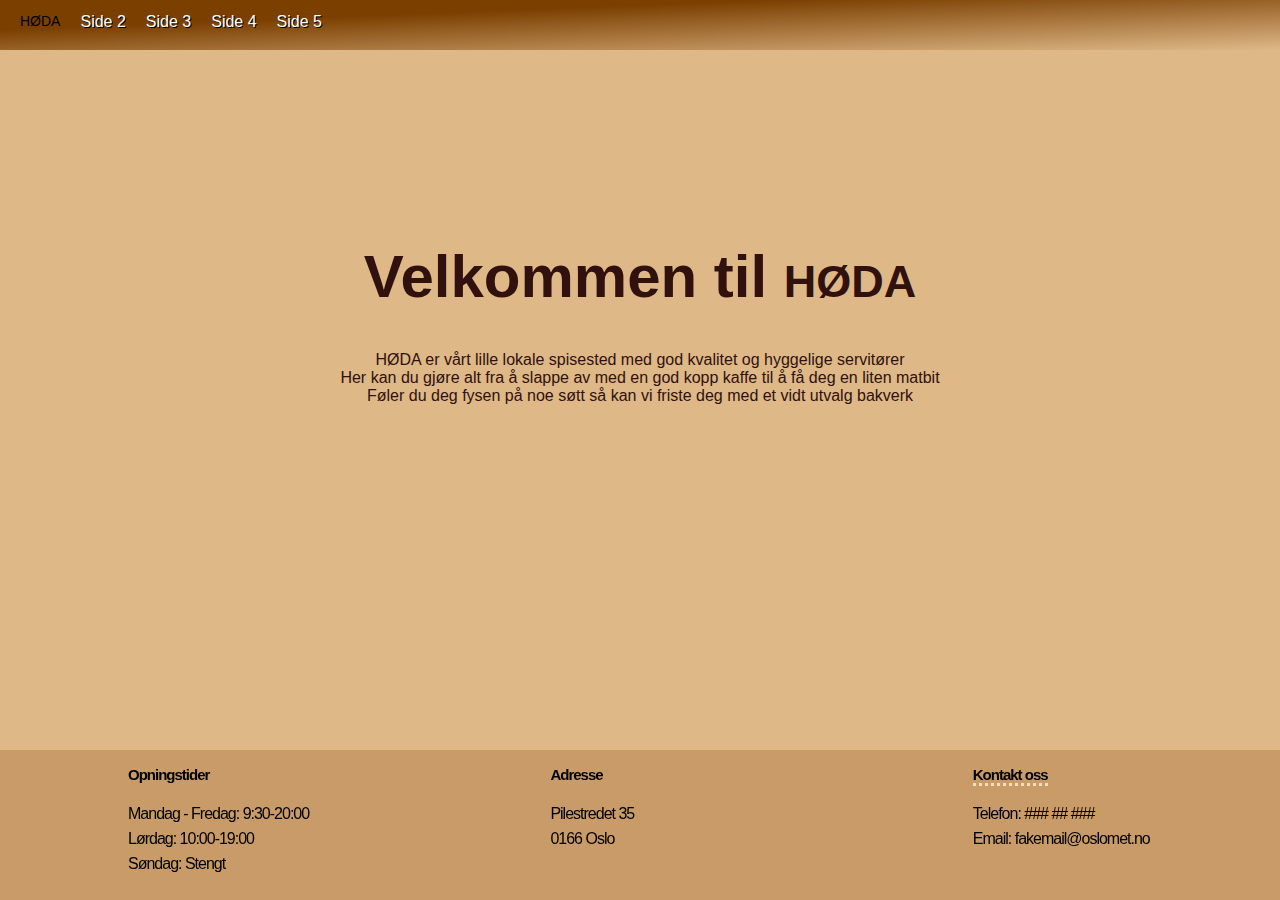
==== index.html @ bd93c4eb "footer" ====
<!DOCTYPE html>
<html lang="en">
<head>
    <meta charset="UTF-8">
    <meta http-equiv="X-UA-Compatible" content="IE=edge">
    <meta name="viewport" content="width=device-width, initial-scale=1.0">
    <link rel="stylesheet" href="stylesheet.css">
    <link href="https://fonts.cdnfonts.com/css/frest-style" rel="stylesheet">
</head>
<!--Hentet fra en tidligere innlevering-->
<header style="margin-bottom: 50px;">
    <div class="navbar"> 
        <div class="navbartxt">
            <a id="logo" style="color: black; text-shadow: none;">HØDA</a>
            <a href="side2.html">Side 2</a>
            <a href="side3.html">Side 3</a>
            <a href="side4.html">Side 4</a>
            <a href="side5.html">Side 5</a>
        </div>
    </div>
</header>
<body class="bodyIntro">
    <h1 style="margin-top: 15%;">Velkommen til <span id="logo" style="font-size: 45px;">HØDA</span></h1>
    <p id="introtxt">HØDA er vårt lille lokale spisested med god kvalitet og hyggelige servitører 
        <br>Her kan du gjøre alt fra å slappe av med en god kopp kaffe til å få deg en liten matbit
        <br>Føler du deg fysen på noe søtt så kan vi friste deg med et vidt utvalg bakverk</p>

</body>
<!--hentet fra tidligere obligatorisk oppgave-->
<footer>
    <div class="column"><p class="footerT">Opningstider</p><p class="footerU">Mandag - Fredag: 9:30-20:00 <br>Lørdag: 10:00-19:00 <br>Søndag: Stengt</p></div>
    <div class="column"><p class="footerT">Adresse</p><p class="footerU">Pilestredet 35<br>0166 Oslo</p></div>
    <div class="column"><p class="footerT"><a href="side2.html">Kontakt oss</a></p><p class="footerU">Telefon: ### ## ###<br>Email: fakemail@oslomet.no</p></div>
</footer>
</html>
---- stylesheet.css ----
/*body for indexen spesifikt*/
.bodyIntro{
    background-color: burlywood;
    margin: 0;
    text-align: center;
    font-family: sans-serif;
}
/*body for resten av sidene*/
.body{
    background-color: white;
    margin: 0;
    background-color: burlywood;
    font-family: sans-serif;
}
/*Navbar for alle sidene*/
.navbar {
    overflow: hidden;
    background-image: linear-gradient(to bottom right, #7B3F00 30%, burlywood );
    position: sticky;
    width: 100%;
    top: 0px;
    height: 50px;

  }
  /*spesefikt design på teksten*/
  .navbar a {
    float: left;
    display: block;
    color: white;
    text-align: center;
    padding-left: 10px;
    text-decoration: none;
    text-shadow: 1px 1px black;
    padding-left: 20px;
  }
 /*spesefikt design på posisjon*/
  .navbartxt{
   float: left;
    display: block;
    text-align: center;
    text-decoration: none;
    padding-top: 13px;
  }
  .navbar a:hover {
    color: black;
    text-shadow: none;
  }
/*Footer for alle sidene*/
footer{
    position: fixed;
    background-color: #be8f5bb6;
    width: 100%;
    height: 150px;
    bottom: 0;
}
/*designe for selve footeren*/
.column{
    float: left;
    width: 23%;
    color: black;
    margin-bottom: 20%;
    line-height: 20px;
    text-align: left;
    font-family: sans-serif, "Montserrat";
    letter-spacing: -1px;
    margin-left: 10%;
}
.column a{
    color: black;
    text-decoration: none;
    border-style: hidden hidden dotted hidden;
    border-color: wheat;
}
.column a:hover{
    color: black;
    text-decoration: none;
    border-style: hidden hidden dotted hidden;
    border-color: black;
}
/*fotter tittel(T) og text(U) design for alle sidene*/
.footerT{
    font-size: 15px;
    font-weight: bold;
}
.footerU{
    text-align: left;
    line-height: 25px;

}
#logo{
    font-family: 'Frest Style', sans-serif;
    font-size: 14px;

}
h1{
    text-align: center;
    font-size: 60px;
    color: #30110D;
}
/*Txt design intro side*/
#introtxt{
    margin-left: 20%;
    margin-right: 20%;
    margin-bottom: 10%;
    color: #30110D;
}
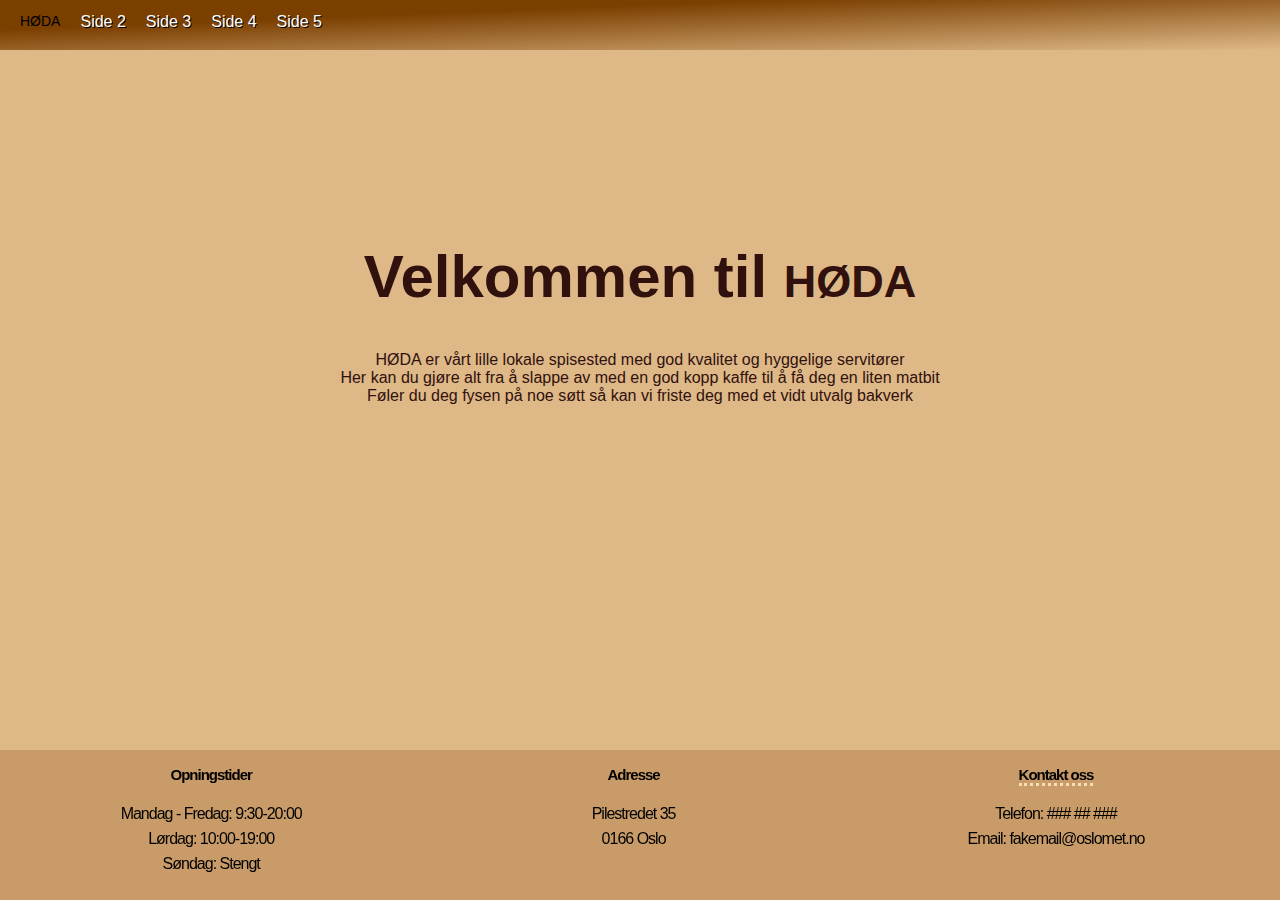
==== commit 424c5118: "telefon footer" ====
--- a/index.html
+++ b/index.html
@@ -28,8 +28,10 @@
 </body>
 <!--hentet fra tidligere obligatorisk oppgave-->
 <footer>
+    <div class="row">
     <div class="column"><p class="footerT">Opningstider</p><p class="footerU">Mandag - Fredag: 9:30-20:00 <br>Lørdag: 10:00-19:00 <br>Søndag: Stengt</p></div>
     <div class="column"><p class="footerT">Adresse</p><p class="footerU">Pilestredet 35<br>0166 Oslo</p></div>
     <div class="column"><p class="footerT"><a href="side2.html">Kontakt oss</a></p><p class="footerU">Telefon: ### ## ###<br>Email: fakemail@oslomet.no</p></div>
+    </div>
 </footer>
 </html>--- a/stylesheet.css
+++ b/stylesheet.css
@@ -54,22 +54,31 @@
     bottom: 0;
 }
 /*designe for selve footeren*/
+/* mulig for telefon del
+.row{
+    margin-left: 5%;
+    margin-right: 5%;
+    width: auto;
+    align-content: center;
+}*/
 .column{
     float: left;
-    width: 23%;
+    width: 33%;
     color: black;
     margin-bottom: 20%;
     line-height: 20px;
-    text-align: left;
+    text-align: center;
     font-family: sans-serif, "Montserrat";
     letter-spacing: -1px;
-    margin-left: 10%;
 }
 .column a{
     color: black;
     text-decoration: none;
     border-style: hidden hidden dotted hidden;
     border-color: wheat;
+}
+.column p{
+    text-align: center;
 }
 .column a:hover{
     color: black;
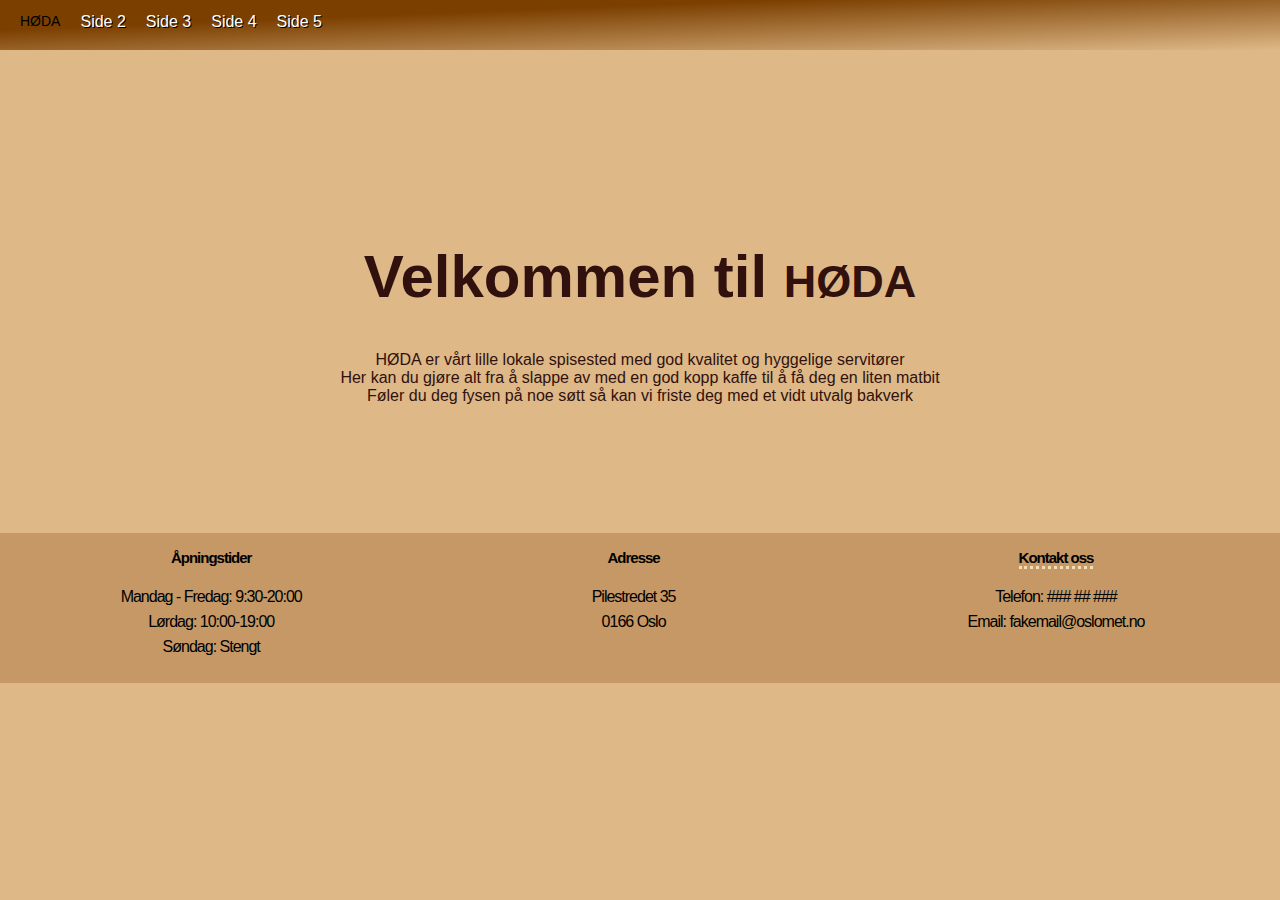
==== commit 226cf42c: "meny side" ====
--- a/index.html
+++ b/index.html
@@ -29,7 +29,7 @@
 <!--hentet fra tidligere obligatorisk oppgave-->
 <footer>
     <div class="row">
-    <div class="column"><p class="footerT">Opningstider</p><p class="footerU">Mandag - Fredag: 9:30-20:00 <br>Lørdag: 10:00-19:00 <br>Søndag: Stengt</p></div>
+    <div class="column"><p class="footerT">Åpningstider</p><p class="footerU">Mandag - Fredag: 9:30-20:00 <br>Lørdag: 10:00-19:00 <br>Søndag: Stengt</p></div>
     <div class="column"><p class="footerT">Adresse</p><p class="footerU">Pilestredet 35<br>0166 Oslo</p></div>
     <div class="column"><p class="footerT"><a href="side2.html">Kontakt oss</a></p><p class="footerU">Telefon: ### ## ###<br>Email: fakemail@oslomet.no</p></div>
     </div>
--- a/stylesheet.css
+++ b/stylesheet.css
@@ -7,10 +7,10 @@
 }
 /*body for resten av sidene*/
 .body{
-    background-color: white;
     margin: 0;
     background-color: burlywood;
     font-family: sans-serif;
+    height: auto;
 }
 /*Navbar for alle sidene*/
 .navbar {
@@ -47,11 +47,10 @@
   }
 /*Footer for alle sidene*/
 footer{
-    position: fixed;
-    background-color: #be8f5bb6;
+    position: absolute;
+    background-color: #be905bc7;
     width: 100%;
     height: 150px;
-    bottom: 0;
 }
 /*designe for selve footeren*/
 /* mulig for telefon del
@@ -106,6 +105,9 @@
     font-size: 60px;
     color: #30110D;
 }
+h2{
+    text-align: center;
+}
 /*Txt design intro side*/
 #introtxt{
     margin-left: 20%;
@@ -113,3 +115,9 @@
     margin-bottom: 10%;
     color: #30110D;
 }
+hr{
+    width: 50%;
+    background-color: black;
+    border: none;
+    height: 1px;
+}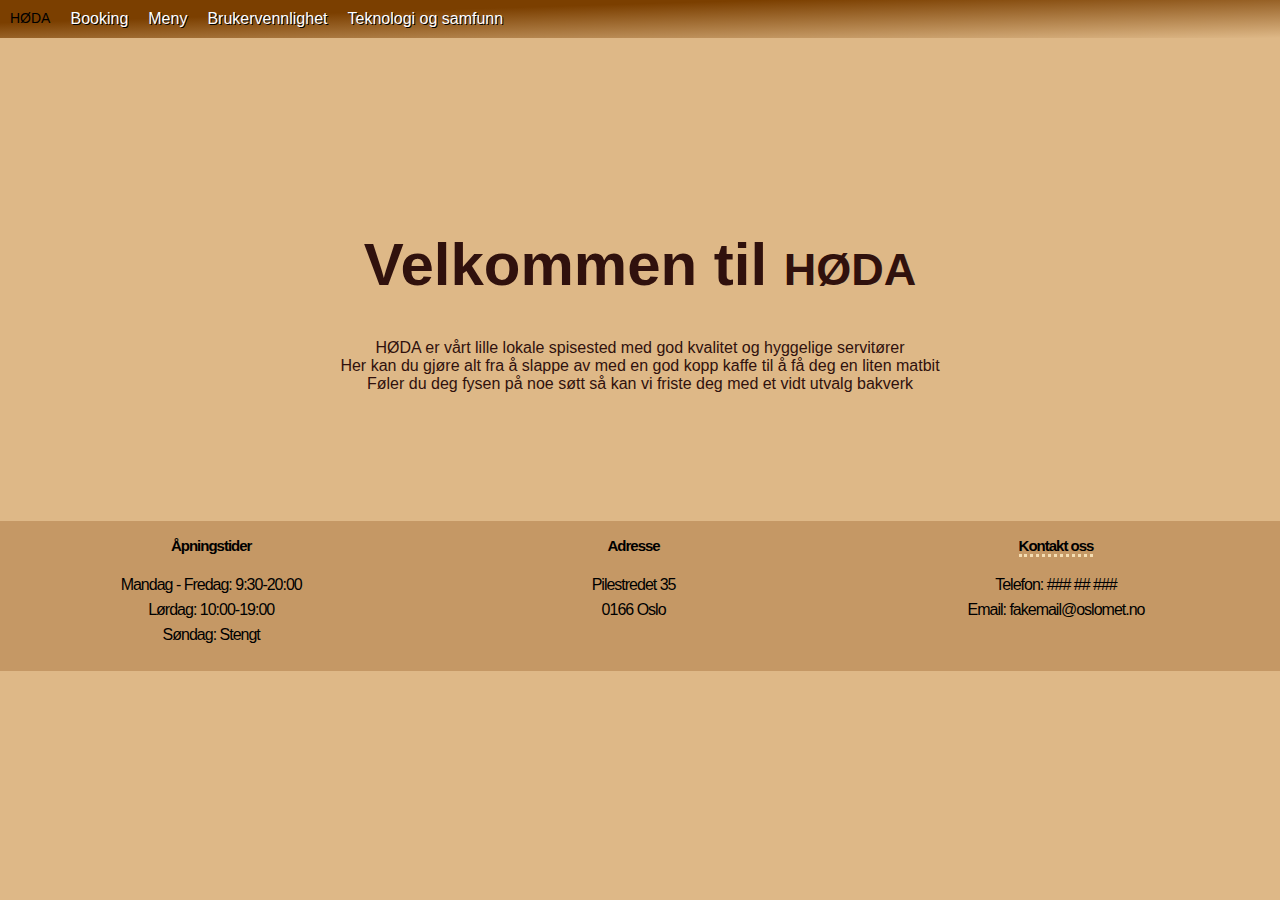
==== commit 31cd8c4f: "utfylling av meny og start på side 5" ====
--- a/index.html
+++ b/index.html
@@ -12,10 +12,10 @@
     <div class="navbar"> 
         <div class="navbartxt">
             <a id="logo" style="color: black; text-shadow: none;">HØDA</a>
-            <a href="side2.html">Side 2</a>
-            <a href="side3.html">Side 3</a>
-            <a href="side4.html">Side 4</a>
-            <a href="side5.html">Side 5</a>
+            <a href="side2.html">Booking</a>
+            <a href="side3.html">Meny</a>
+            <a href="side4.html">Brukervennlighet</a>
+            <a href="side5.html">Teknologi og samfunn</a>
         </div>
     </div>
 </header>
--- a/stylesheet.css
+++ b/stylesheet.css
@@ -19,7 +19,7 @@
     position: sticky;
     width: 100%;
     top: 0px;
-    height: 50px;
+    height: auto;
 
   }
   /*spesefikt design på teksten*/
@@ -28,21 +28,41 @@
     display: block;
     color: white;
     text-align: center;
-    padding-left: 10px;
+    padding: 10px;
     text-decoration: none;
     text-shadow: 1px 1px black;
-    padding-left: 20px;
   }
- /*spesefikt design på posisjon*/
+ /*spesefikt design på posisjon
   .navbartxt{
    float: left;
     display: block;
     text-align: center;
     text-decoration: none;
-    padding-top: 13px;
-  }
+  } vi er usikre på om den her en funksjon, annen kode gjorde dette unødvendig intil videre*/
   .navbar a:hover {
     color: black;
+    text-shadow: none;
+  }
+  /*Navbar for menysiden bare for side 3*/
+  .MenyNav {
+    display: flex;
+    flex-wrap: wrap;
+    position: relative;
+    width: 100%;
+    top: 0px;
+    height: 50px;
+    justify-content: center;
+  }
+  /*spesefikt design på teksten*/
+  .MenyNav a {
+    color: #30110D;
+    text-align: center;
+    padding: 10px;
+    text-decoration: none;
+    line-height: 50px;
+  }
+  .MenyNav a:hover {
+    color: white;
     text-shadow: none;
   }
 /*Footer for alle sidene*/
@@ -52,14 +72,6 @@
     width: 100%;
     height: 150px;
 }
-/*designe for selve footeren*/
-/* mulig for telefon del
-.row{
-    margin-left: 5%;
-    margin-right: 5%;
-    width: auto;
-    align-content: center;
-}*/
 .column{
     float: left;
     width: 33%;
@@ -95,6 +107,7 @@
     line-height: 25px;
 
 }
+/*logo for nettsiden*/
 #logo{
     font-family: 'Frest Style', sans-serif;
     font-size: 14px;
@@ -107,6 +120,14 @@
 }
 h2{
     text-align: center;
+    text-decoration: underline;
+}
+h3{
+    text-align: center;
+    
+}
+h4{
+    text-align: center;
 }
 /*Txt design intro side*/
 #introtxt{
@@ -115,9 +136,62 @@
     margin-bottom: 10%;
     color: #30110D;
 }
+/*strekene mellom de forskjellige tingene i menyen*/
 hr{
     width: 50%;
-    background-color: black;
+    background-color: #7B3F00;
     border: none;
     height: 1px;
-}+}
+/*flexbox for matrettene på menyen på side 3 inspirert ifra W3school*/
+.menyBox {
+    display: flex;
+    flex-wrap: wrap;
+    position: static;
+    justify-content: center;
+    height: auto;
+}
+  
+.menyBox > div {
+    color: #30110D;
+    margin: 2%;
+    width: 46%;
+    min-width: 480px;
+    text-align: left;
+    line-height: 75px;
+    font-size: 30px;
+}
+/*Opp og Ned knapp for menysiden istedenfor sticky menybar*/
+#menyK {
+    display: flex;
+    position: fixed;
+    height: auto;
+    flex-direction: column;
+    /*margin-left: 94%;
+    margin-right: 1%;*/
+    right: 1%;
+    top: 20%;
+}
+  
+#menyK > div {
+    color: #30110D;
+    border: solid;
+    border-radius: 5px;
+    margin: 1px;
+    width: auto;
+    text-align: center;
+    line-height: 30px;
+    font-size: 30px;
+    padding: 5px;
+    rotate: -90deg;
+}
+#menyK a{
+    text-decoration: none;
+    color: #30110D;
+}
+/*anker for menybaren og menyknappen*/
+.anker {
+    padding-top: 60px;
+    left: 0px;
+}
+
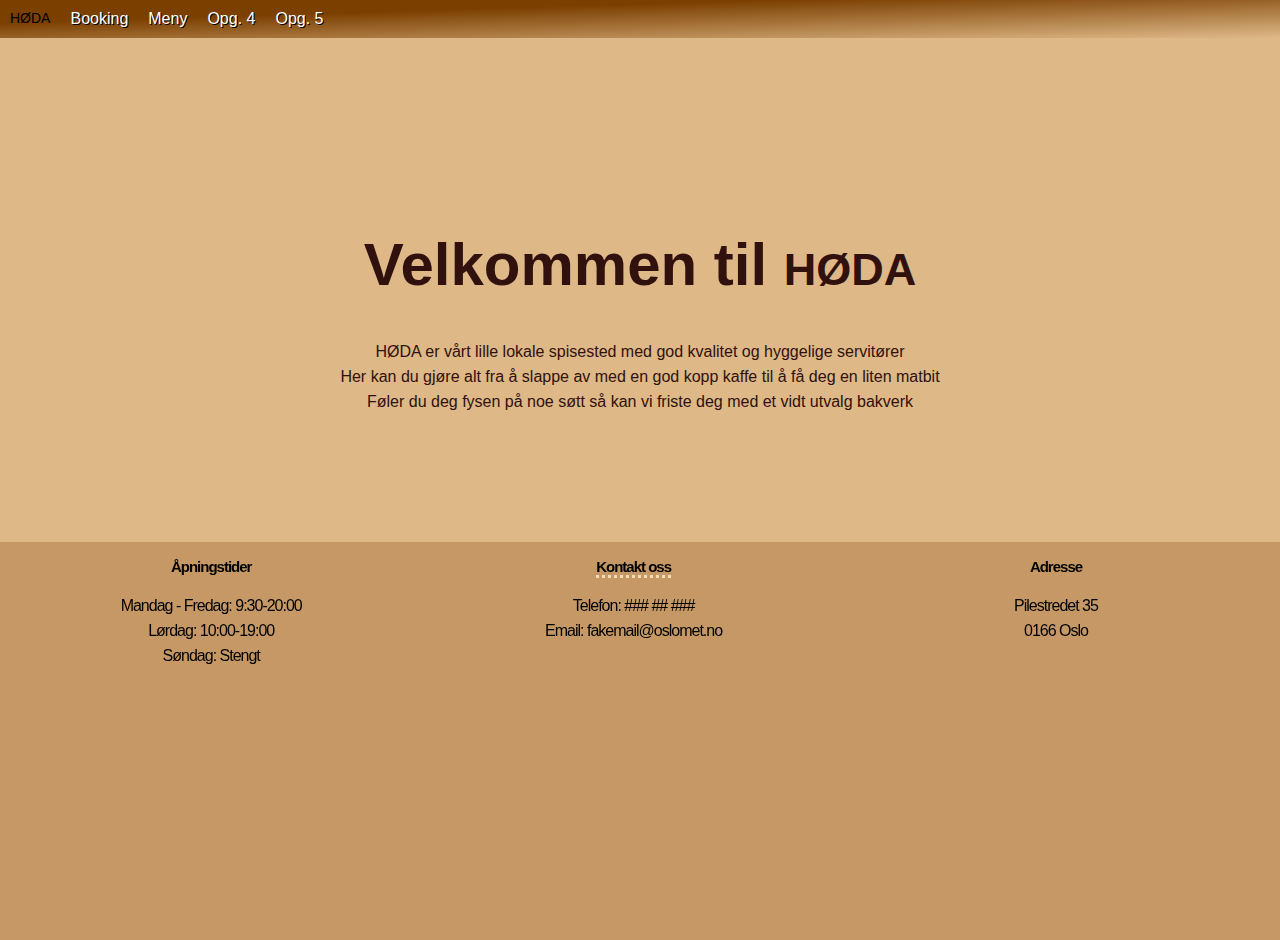
==== commit 61eed97f: "booking side" ====
--- a/index.html
+++ b/index.html
@@ -14,8 +14,8 @@
             <a id="logo" style="color: black; text-shadow: none;">HØDA</a>
             <a href="side2.html">Booking</a>
             <a href="side3.html">Meny</a>
-            <a href="side4.html">Brukervennlighet</a>
-            <a href="side5.html">Teknologi og samfunn</a>
+            <a href="side4.html">Opg. 4</a>
+            <a href="side5.html">Opg. 5</a>
         </div>
     </div>
 </header>
@@ -28,10 +28,8 @@
 </body>
 <!--hentet fra tidligere obligatorisk oppgave-->
 <footer>
-    <div class="row">
-    <div class="column"><p class="footerT">Åpningstider</p><p class="footerU">Mandag - Fredag: 9:30-20:00 <br>Lørdag: 10:00-19:00 <br>Søndag: Stengt</p></div>
-    <div class="column"><p class="footerT">Adresse</p><p class="footerU">Pilestredet 35<br>0166 Oslo</p></div>
-    <div class="column"><p class="footerT"><a href="side2.html">Kontakt oss</a></p><p class="footerU">Telefon: ### ## ###<br>Email: fakemail@oslomet.no</p></div>
-    </div>
+        <div class="column"><p class="footerT">Åpningstider</p><p class="footerU">Mandag - Fredag: 9:30-20:00 <br>Lørdag: 10:00-19:00 <br>Søndag: Stengt</p></div>
+        <div class="column"><p class="footerT"><a href="side2.html">Kontakt oss</a></p><p class="footerU">Telefon: ### ## ###<br>Email: fakemail@oslomet.no</p></div>
+        <div class="column"><p class="footerT">Adresse</p><p class="footerU">Pilestredet 35<br>0166 Oslo</p></div>
 </footer>
 </html>--- a/stylesheet.css
+++ b/stylesheet.css
@@ -15,12 +15,12 @@
 /*Navbar for alle sidene*/
 .navbar {
     overflow: hidden;
-    background-image: linear-gradient(to bottom right, #7B3F00 30%, burlywood );
+    background-image: linear-gradient(to bottom right, #7B3F00 30%, rgb(222, 184, 135) );
     position: sticky;
     width: 100%;
     top: 0px;
     height: auto;
-
+    
   }
   /*spesefikt design på teksten*/
   .navbar a {
@@ -70,7 +70,7 @@
     position: absolute;
     background-color: #be905bc7;
     width: 100%;
-    height: 150px;
+
 }
 .column{
     float: left;
@@ -121,13 +121,31 @@
 h2{
     text-align: center;
     text-decoration: underline;
+    padding-top: 25px;
 }
 h3{
-    text-align: center;
+    text-align: left;
+    font-size: 70px;
+    margin: 0;
+    width: 40%;
+    padding: 15px;
     
 }
 h4{
     text-align: center;
+    font-size: 25px;
+}
+h5{
+    text-align: center;
+    font-size: 60px;
+    color: #30110D;
+}
+h6{
+    text-align: center;
+    font-size: 50px;
+    position: static;
+    top: 10%;
+    margin: 2%;
 }
 /*Txt design intro side*/
 #introtxt{
@@ -135,6 +153,7 @@
     margin-right: 20%;
     margin-bottom: 10%;
     color: #30110D;
+    line-height: 25px;
 }
 /*strekene mellom de forskjellige tingene i menyen*/
 hr{
@@ -143,7 +162,7 @@
     border: none;
     height: 1px;
 }
-/*flexbox for matrettene på menyen på side 3 inspirert ifra W3school*/
+/*menybox for matrettene på menyen på side 3 inspirert ifra W3school*/
 .menyBox {
     display: flex;
     flex-wrap: wrap;
@@ -154,13 +173,29 @@
   
 .menyBox > div {
     color: #30110D;
-    margin: 2%;
-    width: 46%;
-    min-width: 480px;
+    margin: 5%;
+    width: 40%;
+    min-width: 300px;
     text-align: left;
-    line-height: 75px;
-    font-size: 30px;
-}
+    font-size: 20px;
+}
+/*Designer oppsett for matretter på menysiden*/
+.kroner{
+    float: right;
+    font-weight: bold;
+}
+ .rett{
+    font-weight: bold;
+}
+
+.ingred{
+    display: block;
+    font-size: 15px;
+    line-height: 20px;
+    margin-top: 10px;
+    padding-bottom: 20px;
+}
+
 /*Opp og Ned knapp for menysiden istedenfor sticky menybar*/
 #menyK {
     display: flex;
@@ -195,3 +230,121 @@
     left: 0px;
 }
 
+/*Side 5 oppsett, side, header, tekstboks*/
+.s5header{
+    width: 100%;
+    height: auto;
+    background-color: burlywood;
+    position: static;
+}
+
+.row{
+    display: flex;
+    flex-wrap: wrap;
+}
+
+.s5side{
+    flex: auto;
+    max-width: 10%;
+    left: 0;
+    margin: 0;
+    min-height: 100%;
+    background-color: burlywood;
+    text-align: center;
+}
+
+.s5side p{
+    margin: 0;
+}
+
+.s5main{
+    flex: 35%;
+    width: 35%;
+    margin: 5%;
+}
+
+.s5main p{
+    width: 35%;
+}
+
+/*.tips{
+    display: inline-block;
+    position: relative;
+    width: 25%;
+}
+
+.tips.tiptxt {
+    visibility: hidden;
+    text-align: center;
+    background-color: gray;
+    padding: 5px;
+    border-radius: 8px;
+    width: 50%;
+    margin-left: 25%;
+
+}
+
+.tips:hover{
+    visibility: visible;
+}*/
+.bilde{
+    height: auto;
+    width: 44%;
+    min-width: 400px;
+}
+.oppgbox{
+    display: flex;
+    flex-wrap: wrap;
+}
+.oppgbox p{
+    flex: 47%;
+    padding: 1%;
+    margin: 1%;
+    line-height: 25px;
+}
+.oppgbox img{
+    flex: 49%;
+}
+#bTxt{
+    font-size: 10px;
+    position: static;
+    text-align: right;
+    margin: 0;
+    padding: 0;
+    width: auto;
+}
+#bTxt2{
+    font-size: 10px;
+    position: static;
+    margin: 0;
+    padding: 0;
+    width: auto;
+}
+#Kontakt{
+    text-align: left;
+    line-height: 25px;
+    margin-left: 20%;
+    margin-right: 20%;
+}
+#Kontakt a{
+    color: black;
+}
+#BookingB{
+    width: 60%;
+    height: auto;
+    border-radius: 15px;
+    margin-left: 20%;
+}
+
+@media screen and (max-width: 450px){
+    .s5side{
+        max-width: 0%;
+    }
+    .bilde{
+        min-width: 300px;
+    }
+    h3{
+        font-size:50px;
+    }
+
+}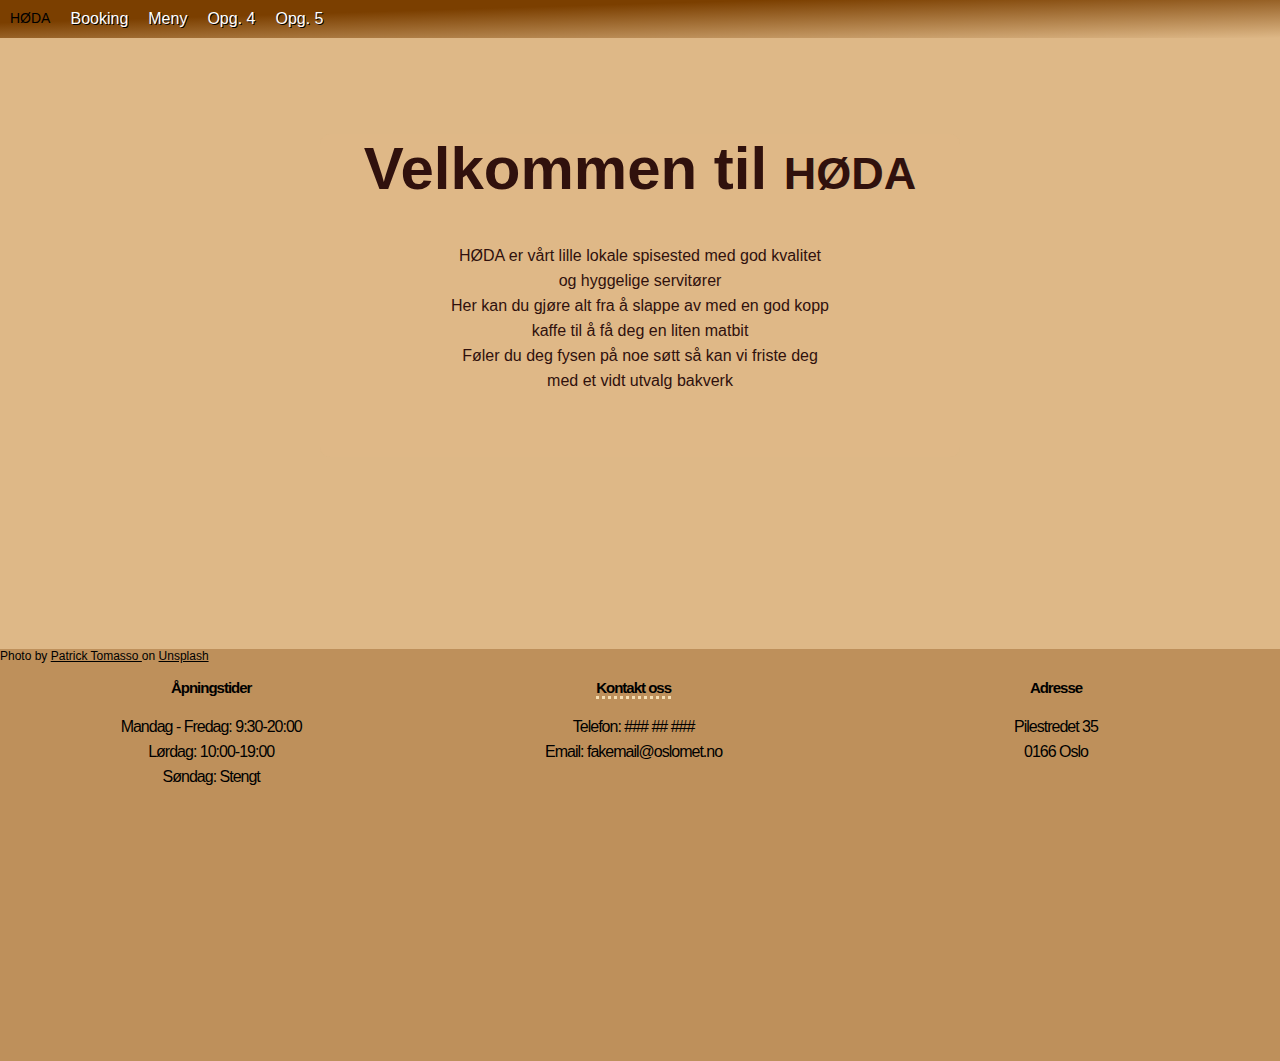
==== commit 0d2c7279: "link" ====
--- a/index.html
+++ b/index.html
@@ -6,6 +6,7 @@
     <meta name="viewport" content="width=device-width, initial-scale=1.0">
     <link rel="stylesheet" href="stylesheet.css">
     <link href="https://fonts.cdnfonts.com/css/frest-style" rel="stylesheet">
+    <title>Hoda</title>
 </head>
 <!--Hentet fra en tidligere innlevering-->
 <header style="margin-bottom: 50px;">
@@ -20,14 +21,17 @@
     </div>
 </header>
 <body class="bodyIntro">
-    <h1 style="margin-top: 15%;">Velkommen til <span id="logo" style="font-size: 45px;">HØDA</span></h1>
-    <p id="introtxt">HØDA er vårt lille lokale spisested med god kvalitet og hyggelige servitører 
-        <br>Her kan du gjøre alt fra å slappe av med en god kopp kaffe til å få deg en liten matbit
-        <br>Føler du deg fysen på noe søtt så kan vi friste deg med et vidt utvalg bakverk</p>
-
+    <div id="FramsideTxt">
+        <h1 style="margin-top: 15%;">Velkommen til <span id="logo" style="font-size: 45px;">HØDA</span></h1>
+        <p id="introtxt">HØDA er vårt lille lokale spisested med god kvalitet og hyggelige servitører 
+            <br>Her kan du gjøre alt fra å slappe av med en god kopp kaffe til å få deg en liten matbit
+            <br>Føler du deg fysen på noe søtt så kan vi friste deg med et vidt utvalg bakverk
+        </p>
+    </div>
 </body>
 <!--hentet fra tidligere obligatorisk oppgave-->
 <footer>
+    <p id="bTxt2" style="text-align: left;">Photo by <a href="https://unsplash.com/@impatrickt?utm_source=unsplash&utm_medium=referral&utm_content=creditCopyText%22%3E" id="BildeL"> Patrick Tomasso </a> on <a href="https://unsplash.com/s/photos/cafe?utm_source=unsplash&utm_medium=referral&utm_content=creditCopyText%22%3E" id="BildeL">Unsplash </a></p>
         <div class="column"><p class="footerT">Åpningstider</p><p class="footerU">Mandag - Fredag: 9:30-20:00 <br>Lørdag: 10:00-19:00 <br>Søndag: Stengt</p></div>
         <div class="column"><p class="footerT"><a href="side2.html">Kontakt oss</a></p><p class="footerU">Telefon: ### ## ###<br>Email: fakemail@oslomet.no</p></div>
         <div class="column"><p class="footerT">Adresse</p><p class="footerU">Pilestredet 35<br>0166 Oslo</p></div>
--- a/stylesheet.css
+++ b/stylesheet.css
@@ -1,9 +1,21 @@
 /*body for indexen spesifikt*/
 .bodyIntro{
     background-color: burlywood;
+    background-image: url(bilder/bakgrunn.jpg);
+    background-size: cover;
     margin: 0;
     text-align: center;
     font-family: sans-serif;
+}
+#FramsideTxt{
+    background-color: rgba(222, 184, 135, 0.773);
+    margin-top: 0;
+    margin-left: 25%;
+    margin-right: 25%;
+    border-radius: 10px;
+}
+#BildeL{
+    color: black;
 }
 /*body for resten av sidene*/
 .body{
@@ -68,7 +80,7 @@
 /*Footer for alle sidene*/
 footer{
     position: absolute;
-    background-color: #be905bc7;
+    background-color: #be905b;
     width: 100%;
 
 }
@@ -142,7 +154,7 @@
 }
 h6{
     text-align: center;
-    font-size: 50px;
+    font-size: 45px;
     position: static;
     top: 10%;
     margin: 2%;
@@ -151,7 +163,8 @@
 #introtxt{
     margin-left: 20%;
     margin-right: 20%;
-    margin-bottom: 10%;
+    margin-bottom: 30%;
+    padding-bottom: 10%;
     color: #30110D;
     line-height: 25px;
 }
@@ -306,7 +319,7 @@
     flex: 49%;
 }
 #bTxt{
-    font-size: 10px;
+    font-size: 12px;
     position: static;
     text-align: right;
     margin: 0;
@@ -314,7 +327,7 @@
     width: auto;
 }
 #bTxt2{
-    font-size: 10px;
+    font-size: 12px;
     position: static;
     margin: 0;
     padding: 0;
@@ -335,6 +348,20 @@
     border-radius: 15px;
     margin-left: 20%;
 }
+/*style for side 4 */
+.side4{
+    display: flex;
+    flex-wrap: wrap;
+    flex-direction: row;
+    margin: 10%;
+}
+#WaveBilde{
+flex: 30%;
+}
+#Side4Txt{
+flex: 50%;
+line-height: 25px;
+}
 
 @media screen and (max-width: 450px){
     .s5side{
@@ -346,5 +373,17 @@
     h3{
         font-size:50px;
     }
+    h1{
+        font-size: 25px;
+    }
+    #FramsideTxt{
+        margin-left: 15%;
+        margin-right: 15%;
+        margin-top: 20%;
+    }
+    #introtxt{
+        margin-left: 10%;
+        margin-right: 10%;
+    }
 
 }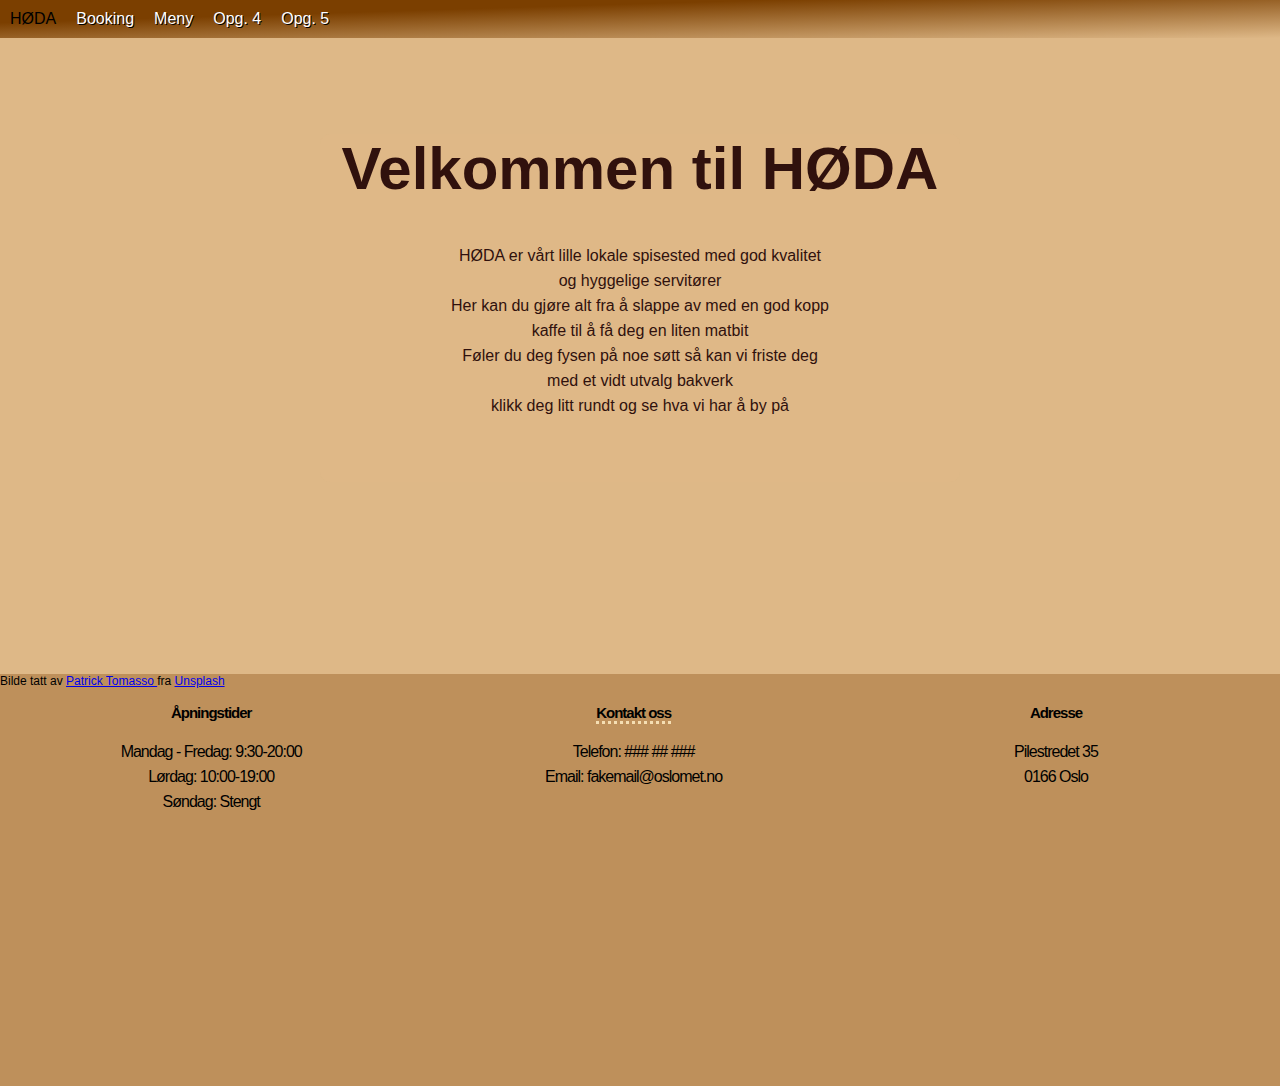
==== commit b8807e3d: "text endring" ====
--- a/index.html
+++ b/index.html
@@ -11,8 +11,8 @@
 <!--Hentet fra en tidligere innlevering-->
 <header style="margin-bottom: 50px;">
     <div class="navbar"> 
-        <div class="navbartxt">
-            <a id="logo" style="color: black; text-shadow: none;">HØDA</a>
+        <div>
+            <a class="logo" style="color: black; text-shadow: none;">HØDA</a>
             <a href="side2.html">Booking</a>
             <a href="side3.html">Meny</a>
             <a href="side4.html">Opg. 4</a>
@@ -22,16 +22,17 @@
 </header>
 <body class="bodyIntro">
     <div id="FramsideTxt">
-        <h1 style="margin-top: 15%;">Velkommen til <span id="logo" style="font-size: 45px;">HØDA</span></h1>
+        <h1 style="margin-top: 15%;">Velkommen til HØDA</h1>
         <p id="introtxt">HØDA er vårt lille lokale spisested med god kvalitet og hyggelige servitører 
             <br>Her kan du gjøre alt fra å slappe av med en god kopp kaffe til å få deg en liten matbit
             <br>Føler du deg fysen på noe søtt så kan vi friste deg med et vidt utvalg bakverk
+            <br>klikk deg litt rundt og se hva vi har å by på
         </p>
     </div>
 </body>
 <!--hentet fra tidligere obligatorisk oppgave-->
 <footer>
-    <p id="bTxt2" style="text-align: left;">Photo by <a href="https://unsplash.com/@impatrickt?utm_source=unsplash&utm_medium=referral&utm_content=creditCopyText%22%3E" id="BildeL"> Patrick Tomasso </a> on <a href="https://unsplash.com/s/photos/cafe?utm_source=unsplash&utm_medium=referral&utm_content=creditCopyText%22%3E" id="BildeL">Unsplash </a></p>
+    <p id="bTxt2" style="text-align: left;">Bilde tatt av <a href="https://unsplash.com/@impatrickt?utm_source=unsplash&utm_medium=referral&utm_content=creditCopyText%22%3E" target="_blank"> Patrick Tomasso </a> fra <a href="https://unsplash.com/s/photos/cafe?utm_source=unsplash&utm_medium=referral&utm_content=creditCopyText%22%3E" target="_blank">Unsplash </a></p>
         <div class="column"><p class="footerT">Åpningstider</p><p class="footerU">Mandag - Fredag: 9:30-20:00 <br>Lørdag: 10:00-19:00 <br>Søndag: Stengt</p></div>
         <div class="column"><p class="footerT"><a href="side2.html">Kontakt oss</a></p><p class="footerU">Telefon: ### ## ###<br>Email: fakemail@oslomet.no</p></div>
         <div class="column"><p class="footerT">Adresse</p><p class="footerU">Pilestredet 35<br>0166 Oslo</p></div>
--- a/stylesheet.css
+++ b/stylesheet.css
@@ -280,44 +280,51 @@
     width: 35%;
 }
 
-/*.tips{
-    display: inline-block;
-    position: relative;
-    width: 25%;
-}
-
-.tips.tiptxt {
-    visibility: hidden;
-    text-align: center;
-    background-color: gray;
-    padding: 5px;
-    border-radius: 8px;
-    width: 50%;
-    margin-left: 25%;
-
-}
-
-.tips:hover{
-    visibility: visible;
-}*/
 .bilde{
     height: auto;
     width: 44%;
     min-width: 400px;
 }
+
 .oppgbox{
     display: flex;
     flex-wrap: wrap;
 }
+
 .oppgbox p{
     flex: 47%;
     padding: 1%;
     margin: 1%;
     line-height: 25px;
 }
+/*Metode for å legge inn tooltips på side 5*/
+.t_tip{
+    position: relative;
+    display: inline-block;
+}
+
+.t_tip .t_tiptext{
+    visibility: hidden;
+    background-color: rgb(59, 58, 58);
+    color: white;
+    text-align: center;
+    width: 150px;
+    margin-left: -75px;
+    position: absolute;
+    bottom: 100%;
+    left: 50%;
+    line-height: 25px;
+    border-radius: 5px;
+    padding: 5px;
+}
+
+.t_tip:hover .t_tiptext{
+    visibility: visible;
+}
 .oppgbox img{
     flex: 49%;
 }
+
 #bTxt{
     font-size: 12px;
     position: static;
